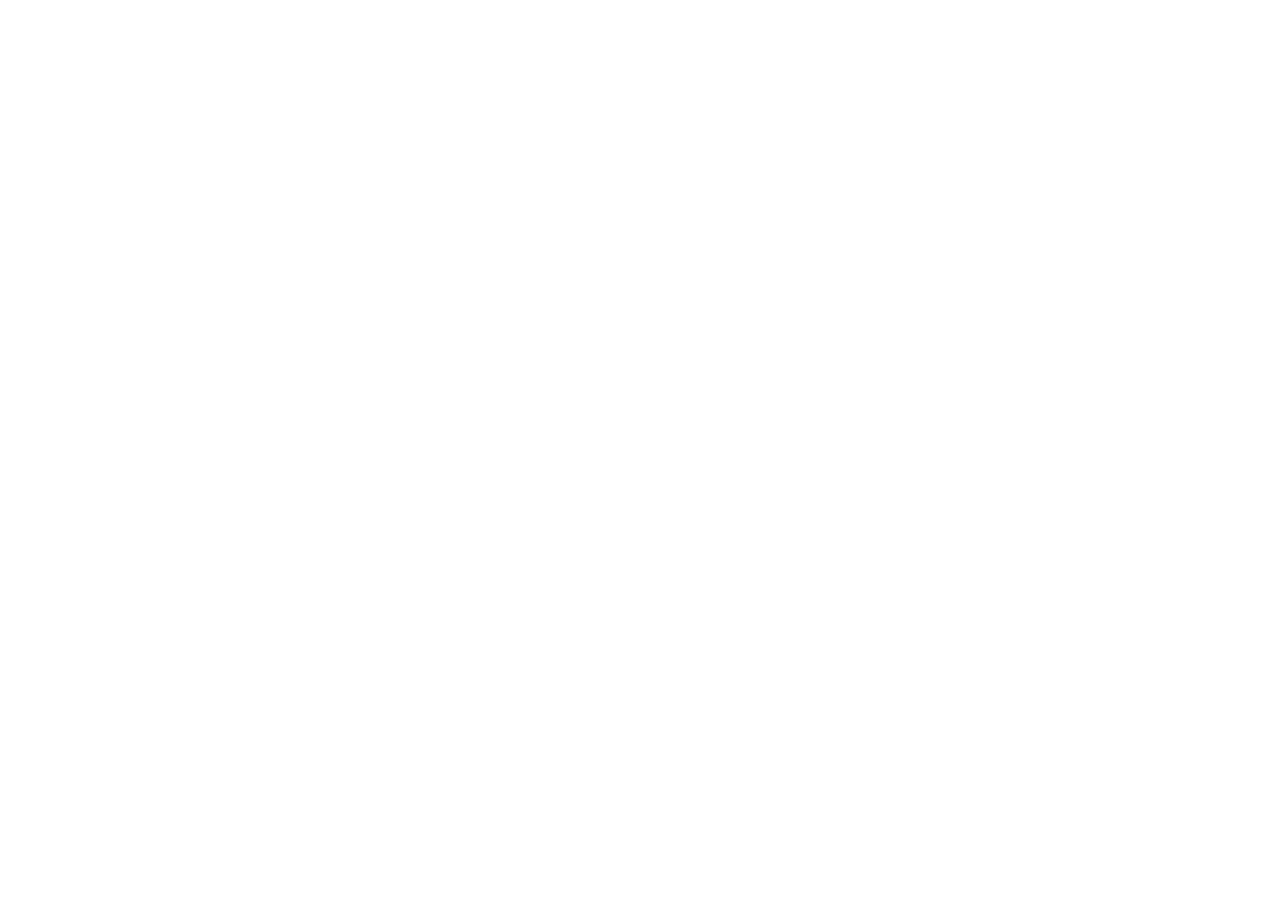
==== SecondExample/index.html @ 66c1b954 "Refactor and second example was added;" ====
<!doctype html>
<html lang="pl">
<head>
    <meta charset="UTF-8">
    <meta content="width=device-width, user-scalable=no, initial-scale=1.0, maximum-scale=1.0, minimum-scale=1.0"
          name="viewport">
    <meta content="ie=edge" http-equiv="X-UA-Compatible">
    <link href="styles/style.css" rel="stylesheet">
    <title>Fiveth lesson - second example</title>
</head>
<body>
<script src="scripts/main.js"></script>
</body>
</html>
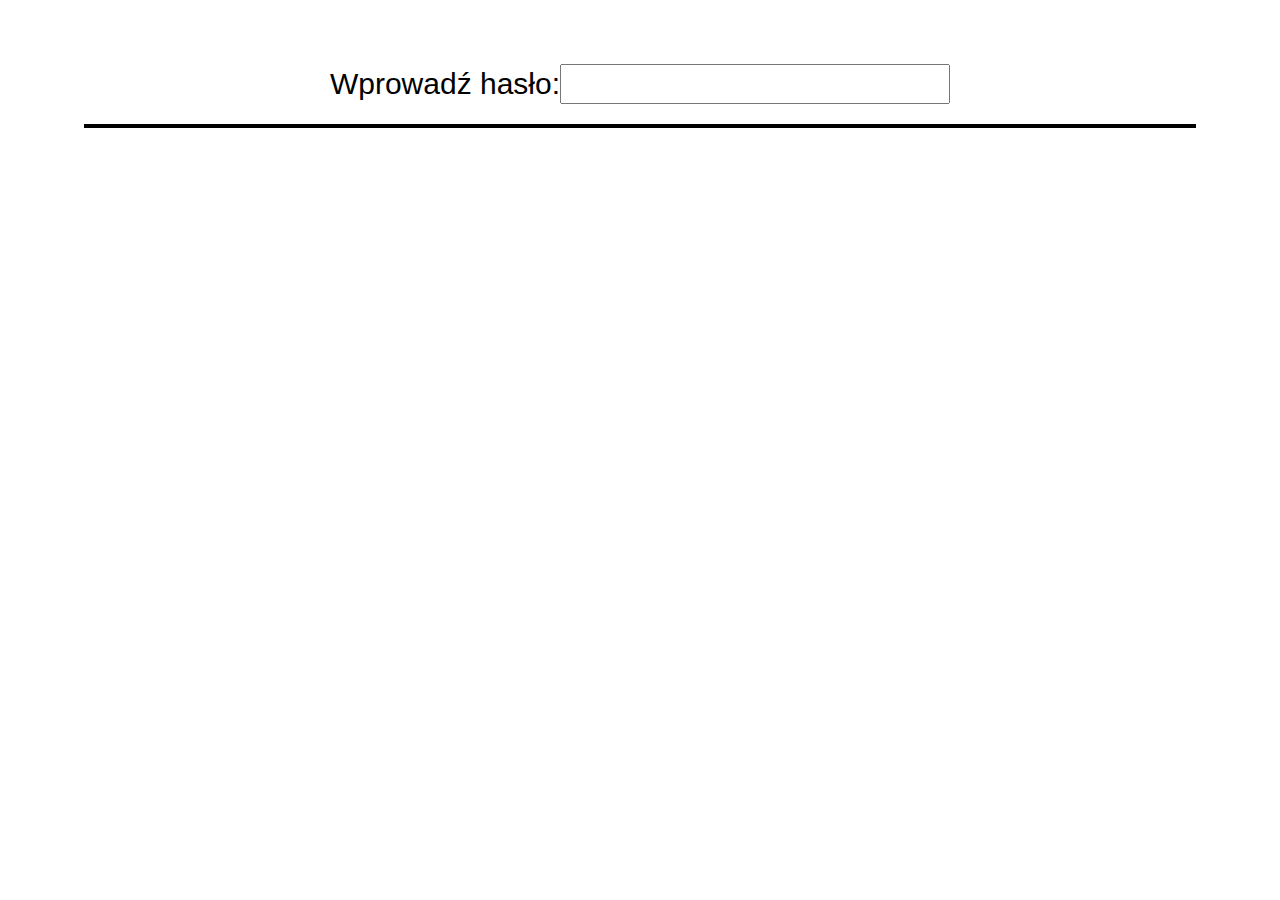
==== commit cdb5b9bb: "my second project today is done;" ====
--- a/SecondExample/index.html
+++ b/SecondExample/index.html
@@ -9,6 +9,8 @@
     <title>Fiveth lesson - second example</title>
 </head>
 <body>
+<label for="pass">Wprowadź hasło:</label><input id="pass" type="text">
+<div class="message"></div>
 <script src="scripts/main.js"></script>
 </body>
 </html>--- a/SecondExample/styles/style.css
+++ b/SecondExample/styles/style.css
@@ -0,0 +1,27 @@
+* {
+    margin: 0;
+    padding: 0;
+    box-sizing: border-box;
+}
+
+body {
+    margin: 5vw;
+    text-align: center;
+    font-family: arial, serif;
+}
+
+label, input {
+    height: 40px;
+    line-height: 40px;
+    font-size: 30px;
+}
+
+div {
+    border: 2px solid black;
+    font-size: 40px;
+    margin: 20px;
+}
+.active{
+    background-color: black;
+    color: white;
+}